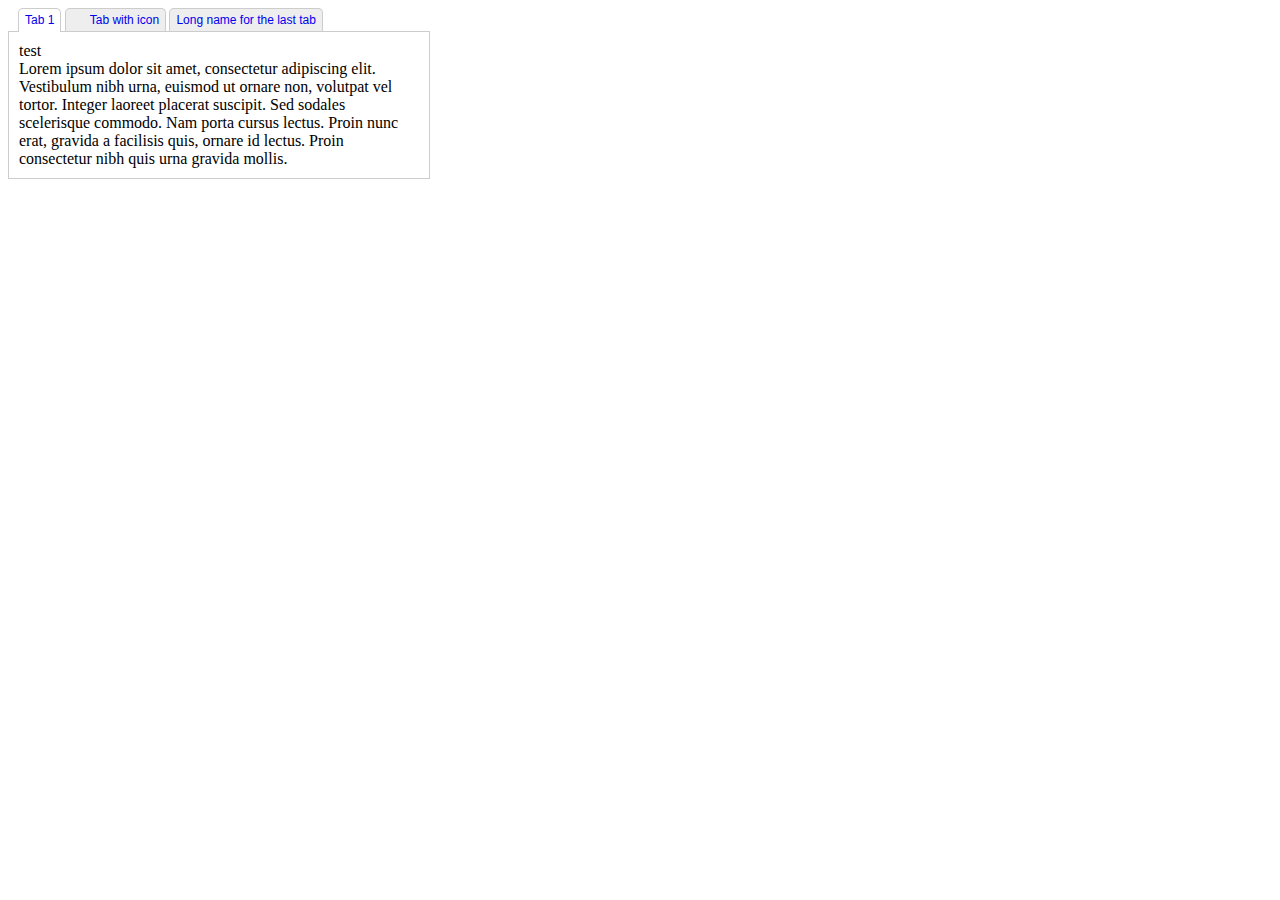
==== test1.html @ 5f04f308 "initial testing" ====
<!DOCTYPE html PUBLIC "-//W3C//DTD XHTML 1.0 Strict//EN" "http://www.w3.org/TR/xhtml1/DTD/xhtml1-strict.dtd">

<html xmlns="http://www.w3.org/1999/xhtml" xml:lang="en" lang="en">

<head>

<title>CSS Tabs</title>

<meta http-equiv="Content-Type" content="text/html; charset=utf-8" />

<script src="./js/jquery-1.8.2.js" type="text/javascript"></script>

<script type="text/javascript">

/* <![CDATA[ */

$(document).ready(function(){

	$("#tabs li").click(function() {

		//	First remove class "active" from currently active tab

		$("#tabs li").removeClass('active');



		//	Now add class "active" to the selected/clicked tab

		$(this).addClass("active");



		//	Hide all tab content

		$(".tab_content").hide();



		//	Here we get the href value of the selected tab

		var selected_tab = $(this).find("a").attr("href");



		//	Show the selected tab content

		$(selected_tab).fadeIn();



		//	At the end, we add return false so that the click on the link is not executed

		return false;

	});

});

/* ]]> */

</script>

<style type="text/css">

body {

	font-size: 100%;

}

p {

	margin: 0;

	padding: 0;

}

#tabs_wrapper {

	width: 422px;

}

#tabs_container {

	border-bottom: 1px solid #ccc;

}

#tabs {

	list-style: none;

	padding: 5px 0 4px 0;

	margin: 0 0 0 10px;

	font: 0.75em arial;

}

#tabs li {

	display: inline;

}

#tabs li a {

	border: 1px solid #ccc;

	padding: 4px 6px;

	text-decoration: none;

	background-color: #eeeeee;

	border-bottom: none;

	outline: none;

	border-radius: 5px 5px 0 0;

	-moz-border-radius: 5px 5px 0 0;

	-webkit-border-top-left-radius: 5px;

	-webkit-border-top-right-radius: 5px;

}

#tabs li a:hover {

	background-color: #dddddd;

	padding: 4px 6px;

}

#tabs li.active a {

	border-bottom: 1px solid #fff;

	background-color: #fff;

	padding: 4px 6px 5px 6px;

	border-bottom: none;

}

#tabs li.active a:hover {

	background-color: #eeeeee;

	padding: 4px 6px 5px 6px;

	border-bottom: none;

}



#tabs li a.icon_accept {

	background-image: url(accept.png);

	background-position: 5px;

	background-repeat: no-repeat;

	padding-left: 24px;

}

#tabs li a.icon_accept:hover {

	padding-left: 24px;

}



#tabs_content_container {

	border: 1px solid #ccc;

	border-top: none;

	padding: 10px;

	width: 400px;

}

.tab_content {

	display: none;

}

</style>

</head>

<body>



<div id="tabs_wrapper">

	<div id="tabs_container">

		<ul id="tabs">

			<li class="active"><a href="#tab1">Tab 1</a></li>

			<li><a class="icon_accept" href="#tab2">Tab with icon</a></li>

			<li><a href="#tab3">Long name for the last tab</a></li>

		</ul>

	</div>

	<div id="tabs_content_container">

		<div id="tab1" class="tab_content" style="display: block;">
			<p>test</p>
			<div>Lorem ipsum dolor sit amet, consectetur adipiscing elit. Vestibulum nibh urna, 
			euismod ut ornare non, volutpat vel tortor. Integer laoreet placerat suscipit. 
			Sed sodales scelerisque commodo. Nam porta cursus lectus. Proin nunc erat, gravida a facilisis quis, ornare id lectus. 
			Proin consectetur nibh quis urna gravida mollis.
			</div>

		</div>

		<div id="tab2" class="tab_content">

			<p>This tab has icon in it.</p>

		</div>

		<div id="tab3" class="tab_content">

			<p>Suspendisse blandit velit eget erat suscipit in malesuada odio venenatis.</p>

		</div>

	</div>

</div>



</body>

</html>
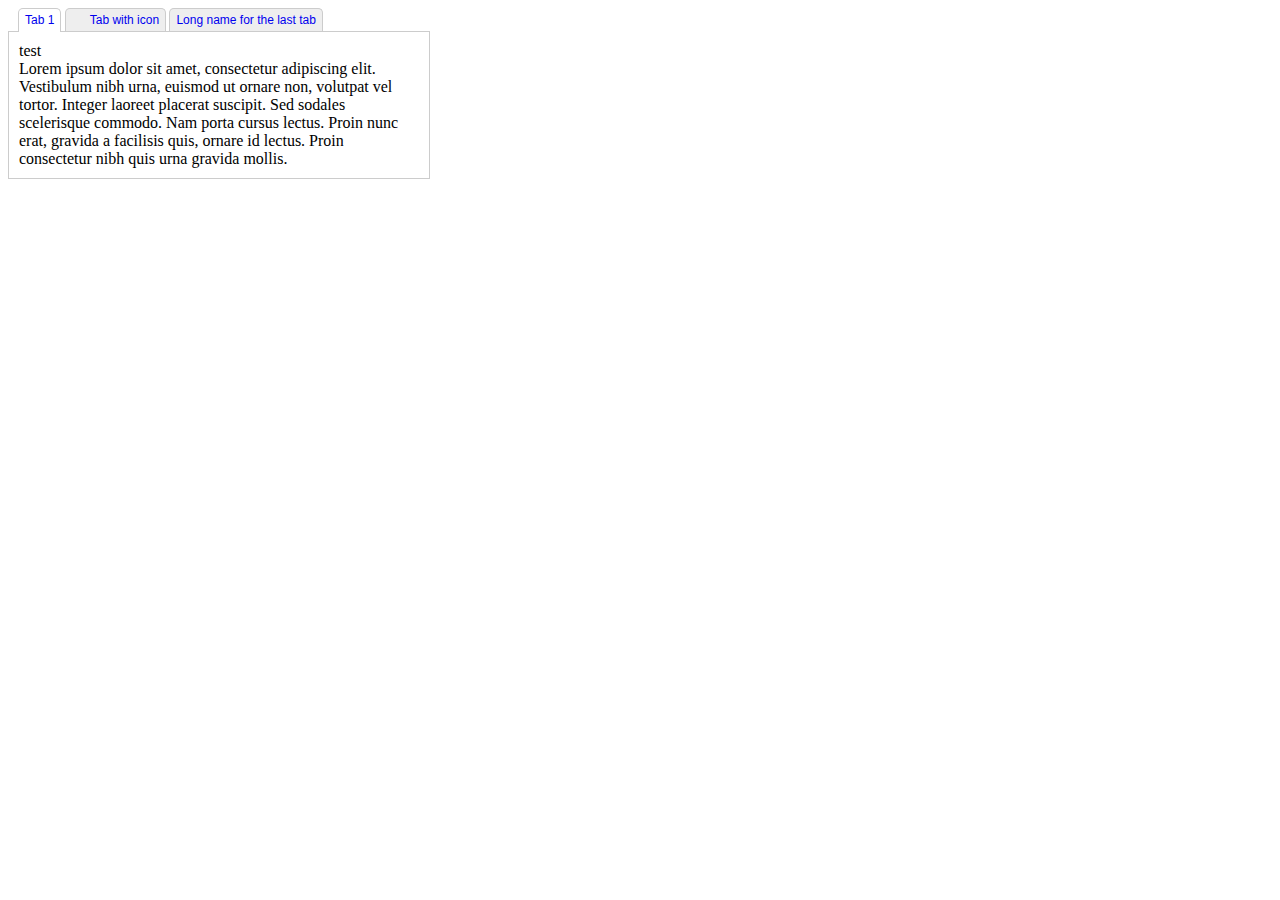
==== commit 293e6902: "some cleanup" ====
--- a/test1.html
+++ b/test1.html
@@ -1,260 +1,261 @@
-
-<!DOCTYPE html PUBLIC "-//W3C//DTD XHTML 1.0 Strict//EN" "http://www.w3.org/TR/xhtml1/DTD/xhtml1-strict.dtd">
-
-<html xmlns="http://www.w3.org/1999/xhtml" xml:lang="en" lang="en">
-
-<head>
-
-<title>CSS Tabs</title>
-
-<meta http-equiv="Content-Type" content="text/html; charset=utf-8" />
-
-<script src="./js/jquery-1.8.2.js" type="text/javascript"></script>
-
-<script type="text/javascript">
-
-/* <![CDATA[ */
-
-$(document).ready(function(){
-
-	$("#tabs li").click(function() {
-
-		//	First remove class "active" from currently active tab
-
-		$("#tabs li").removeClass('active');
-
-
-
-		//	Now add class "active" to the selected/clicked tab
-
-		$(this).addClass("active");
-
-
-
-		//	Hide all tab content
-
-		$(".tab_content").hide();
-
-
-
-		//	Here we get the href value of the selected tab
-
-		var selected_tab = $(this).find("a").attr("href");
-
-
-
-		//	Show the selected tab content
-
-		$(selected_tab).fadeIn();
-
-
-
-		//	At the end, we add return false so that the click on the link is not executed
-
-		return false;
-
-	});
-
-});
-
-/* ]]> */
-
-</script>
-
-<style type="text/css">
-
-body {
-
-	font-size: 100%;
-
-}
-
-p {
-
-	margin: 0;
-
-	padding: 0;
-
-}
-
-#tabs_wrapper {
-
-	width: 422px;
-
-}
-
-#tabs_container {
-
-	border-bottom: 1px solid #ccc;
-
-}
-
-#tabs {
-
-	list-style: none;
-
-	padding: 5px 0 4px 0;
-
-	margin: 0 0 0 10px;
-
-	font: 0.75em arial;
-
-}
-
-#tabs li {
-
-	display: inline;
-
-}
-
-#tabs li a {
-
-	border: 1px solid #ccc;
-
-	padding: 4px 6px;
-
-	text-decoration: none;
-
-	background-color: #eeeeee;
-
-	border-bottom: none;
-
-	outline: none;
-
-	border-radius: 5px 5px 0 0;
-
-	-moz-border-radius: 5px 5px 0 0;
-
-	-webkit-border-top-left-radius: 5px;
-
-	-webkit-border-top-right-radius: 5px;
-
-}
-
-#tabs li a:hover {
-
-	background-color: #dddddd;
-
-	padding: 4px 6px;
-
-}
-
-#tabs li.active a {
-
-	border-bottom: 1px solid #fff;
-
-	background-color: #fff;
-
-	padding: 4px 6px 5px 6px;
-
-	border-bottom: none;
-
-}
-
-#tabs li.active a:hover {
-
-	background-color: #eeeeee;
-
-	padding: 4px 6px 5px 6px;
-
-	border-bottom: none;
-
-}
-
-
-
-#tabs li a.icon_accept {
-
-	background-image: url(accept.png);
-
-	background-position: 5px;
-
-	background-repeat: no-repeat;
-
-	padding-left: 24px;
-
-}
-
-#tabs li a.icon_accept:hover {
-
-	padding-left: 24px;
-
-}
-
-
-
-#tabs_content_container {
-
-	border: 1px solid #ccc;
-
-	border-top: none;
-
-	padding: 10px;
-
-	width: 400px;
-
-}
-
-.tab_content {
-
-	display: none;
-
-}
-
-</style>
-
-</head>
-
-<body>
-
-
-
-<div id="tabs_wrapper">
-
-	<div id="tabs_container">
-
-		<ul id="tabs">
-
-			<li class="active"><a href="#tab1">Tab 1</a></li>
-
-			<li><a class="icon_accept" href="#tab2">Tab with icon</a></li>
-
-			<li><a href="#tab3">Long name for the last tab</a></li>
-
-		</ul>
-
-	</div>
-
-	<div id="tabs_content_container">
-
-		<div id="tab1" class="tab_content" style="display: block;">
-			<p>test</p>
-			<div>Lorem ipsum dolor sit amet, consectetur adipiscing elit. Vestibulum nibh urna, 
-			euismod ut ornare non, volutpat vel tortor. Integer laoreet placerat suscipit. 
-			Sed sodales scelerisque commodo. Nam porta cursus lectus. Proin nunc erat, gravida a facilisis quis, ornare id lectus. 
-			Proin consectetur nibh quis urna gravida mollis.
-			</div>
-
-		</div>
-
-		<div id="tab2" class="tab_content">
-
-			<p>This tab has icon in it.</p>
-
-		</div>
-
-		<div id="tab3" class="tab_content">
-
-			<p>Suspendisse blandit velit eget erat suscipit in malesuada odio venenatis.</p>
-
-		</div>
-
-	</div>
-
-</div>
-
-
-
-</body>
-
-</html>
+
+<!DOCTYPE html PUBLIC "-//W3C//DTD XHTML 1.0 Strict//EN" "http://www.w3.org/TR/xhtml1/DTD/xhtml1-strict.dtd">
+
+<html xmlns="http://www.w3.org/1999/xhtml" xml:lang="en" lang="en">
+
+<head>
+
+<title>CSS Tabs</title>
+
+<meta http-equiv="Content-Type" content="text/html; charset=utf-8" />
+
+<script src="./js/jquery-1.8.2.js" type="text/javascript"></script>
+
+<script type="text/javascript">
+
+/* <![CDATA[ */
+
+$(document).ready(function(){
+
+	$("#tabs li").click(function() {
+
+		//	First remove class "active" from currently active tab
+
+		$("#tabs li").removeClass('active');
+
+
+
+		//	Now add class "active" to the selected/clicked tab
+
+		$(this).addClass("active");
+
+
+
+		//	Hide all tab content
+
+		$(".tab_content").hide();
+
+
+
+		//	Here we get the href value of the selected tab
+
+		var selected_tab = $(this).find("a").attr("href");
+		alert(selected_tab);
+
+
+
+		//	Show the selected tab content
+
+		$(selected_tab).fadeIn();
+
+
+
+		//	At the end, we add return false so that the click on the link is not executed
+
+		return false;
+
+	});
+
+});
+
+/* ]]> */
+
+</script>
+
+<style type="text/css">
+
+body {
+
+	font-size: 100%;
+
+}
+
+p {
+
+	margin: 0;
+
+	padding: 0;
+
+}
+
+#tabs_wrapper {
+
+	width: 422px;
+
+}
+
+#tabs_container {
+
+	border-bottom: 1px solid #ccc;
+
+}
+
+#tabs {
+
+	list-style: none;
+
+	padding: 5px 0 4px 0;
+
+	margin: 0 0 0 10px;
+
+	font: 0.75em arial;
+
+}
+
+#tabs li {
+
+	display: inline;
+
+}
+
+#tabs li a {
+
+	border: 1px solid #ccc;
+
+	padding: 4px 6px;
+
+	text-decoration: none;
+
+	background-color: #eeeeee;
+
+	border-bottom: none;
+
+	outline: none;
+
+	border-radius: 5px 5px 0 0;
+
+	-moz-border-radius: 5px 5px 0 0;
+
+	-webkit-border-top-left-radius: 5px;
+
+	-webkit-border-top-right-radius: 5px;
+
+}
+
+#tabs li a:hover {
+
+	background-color: #dddddd;
+
+	padding: 4px 6px;
+
+}
+
+#tabs li.active a {
+
+	border-bottom: 1px solid #fff;
+
+	background-color: #fff;
+
+	padding: 4px 6px 5px 6px;
+
+	border-bottom: none;
+
+}
+
+#tabs li.active a:hover {
+
+	background-color: #eeeeee;
+
+	padding: 4px 6px 5px 6px;
+
+	border-bottom: none;
+
+}
+
+
+
+#tabs li a.icon_accept {
+
+	background-image: url(accept.png);
+
+	background-position: 5px;
+
+	background-repeat: no-repeat;
+
+	padding-left: 24px;
+
+}
+
+#tabs li a.icon_accept:hover {
+
+	padding-left: 24px;
+
+}
+
+
+
+#tabs_content_container {
+
+	border: 1px solid #ccc;
+
+	border-top: none;
+
+	padding: 10px;
+
+	width: 400px;
+
+}
+
+.tab_content {
+
+	display: none;
+
+}
+
+</style>
+
+</head>
+
+<body>
+
+
+
+<div id="tabs_wrapper">
+
+	<div id="tabs_container">
+
+		<ul id="tabs">
+
+			<li class="active"><a href="#tab1">Tab 1</a></li>
+
+			<li><a class="icon_accept" href="#tab2">Tab with icon</a></li>
+
+			<li><a href="#tab3">Long name for the last tab</a></li>
+
+		</ul>
+
+	</div>
+
+	<div id="tabs_content_container">
+
+		<div id="tab1" class="tab_content" style="display: block;">
+			<p>test</p>
+			<div>Lorem ipsum dolor sit amet, consectetur adipiscing elit. Vestibulum nibh urna, 
+			euismod ut ornare non, volutpat vel tortor. Integer laoreet placerat suscipit. 
+			Sed sodales scelerisque commodo. Nam porta cursus lectus. Proin nunc erat, gravida a facilisis quis, ornare id lectus. 
+			Proin consectetur nibh quis urna gravida mollis.
+			</div>
+
+		</div>
+
+		<div id="tab2" class="tab_content">
+
+			<p>This tab has icon in it.</p>
+
+		</div>
+
+		<div id="tab3" class="tab_content">
+
+			<p>Suspendisse blandit velit eget erat suscipit in malesuada odio venenatis.</p>
+
+		</div>
+
+	</div>
+
+</div>
+
+
+
+</body>
+
+</html>
